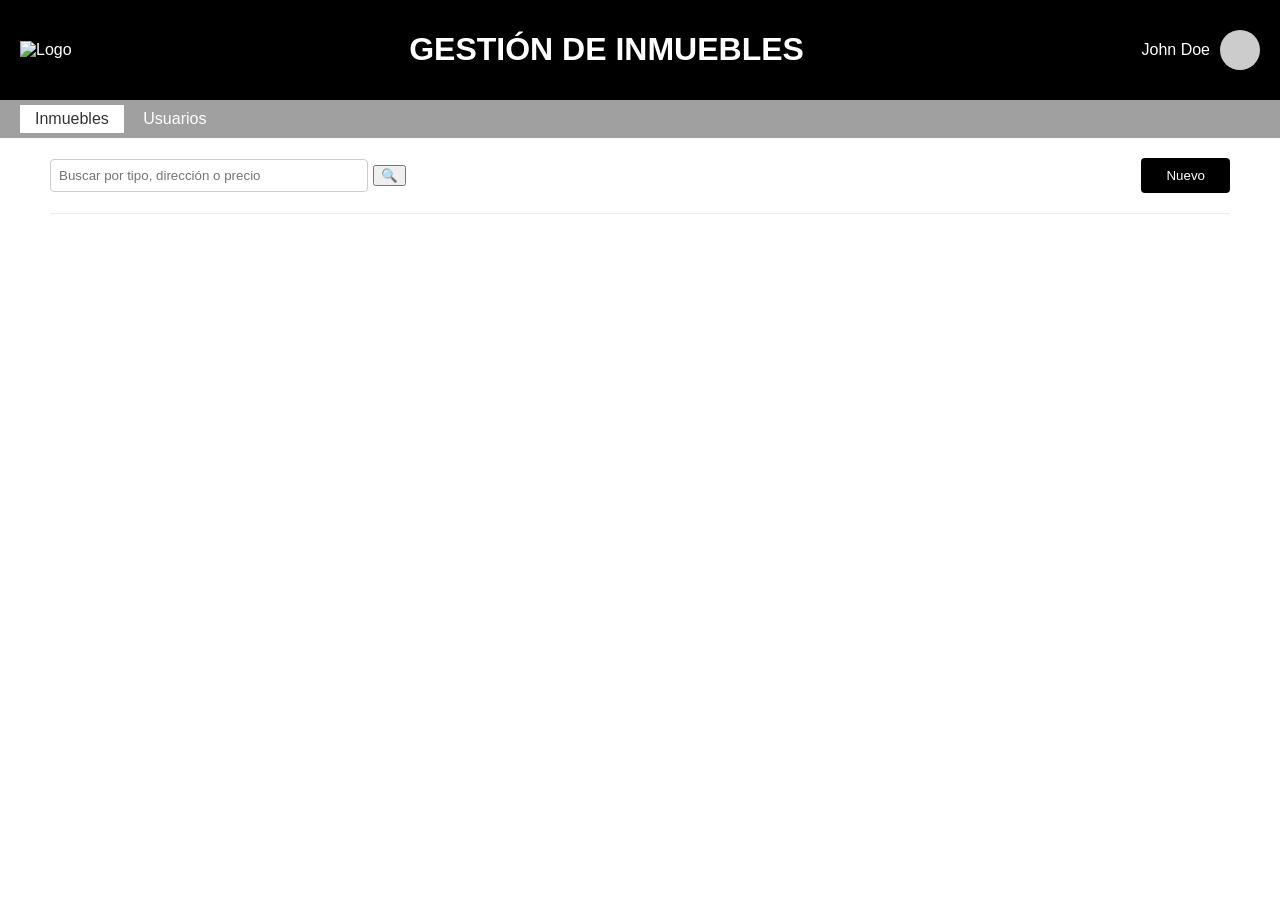
==== index.html @ 50132ee5 "Add files via upload" ====
<!DOCTYPE html>
<html lang="es">
<head>
    <meta charset="UTF-8">
    <title>Acme Inmobiliaria - Gestión Total</title>
    <link rel="stylesheet" href="stylesheet.css">
</head>
<body>
    <header class="main-header">
        <div class="logo"><img src="https://via.placeholder.com/100x40?text=acme" alt="Logo"></div>
        <h1>GESTIÓN DE INMUEBLES</h1>
        <div class="user-profile"><span>John Doe</span><div class="user-avatar"></div></div>
    </header>

    <nav class="tabs">
        <a href="#" class="active">Inmuebles</a>
        <a href="#">Usuarios</a>
    </nav>

    <main class="container">
        <div class="toolbar">
            <div class="search-box">
                <input type="text" placeholder="Buscar por tipo, dirección o precio">
                <button class="btn-search">🔍</button>
            </div>
            <button class="btn-new">Nuevo</button>
        </div>
        
        <section class="property-list"></section>
    </main>

    <modal-formulario></modal-formulario>
    <modal-confirmacion></modal-confirmacion>
    <modal-detalle></modal-detalle>

    <script src="app.js"></script>
</body>
</html>
---- stylesheet.css ----
/* Configuración General */
body {
    font-family: Arial, sans-serif;
    margin: 0;
    background-color: #ffffff;
}

/* Header */
.main-header {
    background-color: #000;
    color: white;
    display: flex;
    justify-content: space-between;
    align-items: center;
    padding: 10px 20px;
}

.user-profile {
    display: flex;
    align-items: center;
    gap: 10px;
}

.user-info {
    text-align: right;
}

.user-info a {
    color: #ccc;
    font-size: 12px;
    display: block;
}

.user-avatar {
    width: 40px;
    height: 40px;
    background-color: #ccc;
    border-radius: 50%;
}

/* Tabs */
.tabs {
    background-color: #a0a0a0;
    padding: 5px 20px;
}

.tabs a {
    text-decoration: none;
    color: white;
    padding: 5px 15px;
    display: inline-block;
}

.tabs a.active {
    background-color: #ffffff;
    color: #333;
}

/* Contenedor Principal */
.container {
    padding: 20px 50px;
}

/* Barra de herramientas */
.toolbar {
    display: flex;
    justify-content: space-between;
    margin-bottom: 20px;
}

.search-box {
    display: flex;
    align-items: center;
    gap: 5px;
}

.search-box input {
    padding: 5px;
    width: 250px;
    border: 1px solid #ccc;
}

.btn-new {
    background-color: #000;
    color: white;
    padding: 8px 25px;
    border: none;
    cursor: pointer;
    border-radius: 4px;
}

/* Lista de Propiedades */
.property-list {
    border-top: 1px solid #eee;
}

.property-item {
    display: grid;
    grid-template-columns: 120px 1fr 1fr 1fr 120px;
    align-items: center;
    padding: 15px 0;
    border-bottom: 1px solid #eee;
}

.property-img {
    width: 100px;
    height: 60px;
    object-fit: cover;
}

.property-price {
    font-weight: bold;
}

.property-actions a {
    font-size: 13px;
    color: #666;
    margin-right: 10px;
    text-decoration: none;
}

/* Paginación */
.pagination {
    display: flex;
    justify-content: center;
    align-items: center;
    gap: 15px;
    margin-top: 30px;
}

.page-num {
    cursor: pointer;
    color: #333;
}

.page-num.active {
    background-color: #f0f0f0;
    padding: 5px 10px;
    border-radius: 50%;
    font-weight: bold;
}

.arrow {
    background: none;
    border: none;
    font-size: 20px;
    cursor: pointer;
}

/* Contenedor del Formulario (Card) */
.form-card {
    border: 1px solid #ccc;
    border-radius: 4px;
    padding: 30px;
    max-width: 900px;
    margin: 20px auto;
    position: relative;
    background: #fff;
}

.form-header {
    display: flex;
    justify-content: space-between;
    align-items: center;
    margin-bottom: 20px;
}

.form-header h2 {
    margin: 0;
    font-size: 1.2rem;
}

.btn-close {
    background: #000;
    color: white;
    border: none;
    border-radius: 50%;
    width: 25px;
    height: 25px;
    cursor: pointer;
    font-weight: bold;
}

/* Cuerpo del Formulario */
.form-body {
    display: flex;
    gap: 30px;
}

.form-image {
    flex: 1;
}

.form-image img {
    width: 100%;
    height: 100%;
    object-fit: cover;
    border-radius: 4px;
}

/* Grid de los inputs */
.form-fields {
    flex: 2;
    display: grid;
    grid-template-columns: 1fr 1fr; /* Dos columnas iguales */
    gap: 15px;
}

.input-group {
    display: flex;
    flex-direction: column;
}

.input-group label {
    font-size: 12px;
    color: #888;
    margin-bottom: 5px;
}

.input-group input, 
.input-group select {
    padding: 8px;
    border: 1px solid #ccc;
    border-radius: 4px;
}

.full-width {
    grid-column: span 1; /* Se mantiene en su columna */
}

/* Checkbox alignment */
.checkbox-group {
    display: flex;
    align-items: center;
    gap: 10px;
    grid-column: span 1;
    font-size: 13px;
    color: #666;
}

/* Botón Guardar */
.form-actions {
    grid-column: span 2;
    display: flex;
    justify-content: center;
    margin-top: 10px;
}

.btn-save {
    background-color: #000;
    color: white;
    padding: 10px 40px;
    border: none;
    border-radius: 4px;
    cursor: pointer;
    font-size: 14px;
}

.btn-save:hover {
    background-color: #333;
}


.modal-overlay {
    position: fixed;
    top: 0;
    left: 0;
    width: 100%;
    height: 100%;
    background: rgba(0,0,0,0.6); /* Fondo oscurecido */
    display: flex;
    justify-content: center;
    align-items: center;
    z-index: 1000;
}

/* Ajuste para que el componente se vea como una fila */
propiedad-item {
    display: block;
    width: 100%;
}

.property-item {
    /* Mantener el grid que ya definimos */
    border-bottom: 1px solid #eee;
    padding: 15px 0;
}

/* ... (Se mantiene todo tu CSS previo) ... */

/* Ajuste para botones dentro de Web Components */
.btn-action {
    background: none;
    border: none;
    color: #666;
    text-decoration: underline;
    cursor: pointer;
    font-size: 13px;
    margin-right: 10px;
}

.btn-action:hover {
    color: #000;
}

inmueble-item {
    display: block;
    width: 100%;
}

/* Asegurar que el modal ocupe toda la pantalla */
.modal-overlay {
    position: fixed;
    top: 0; left: 0;
    width: 100vw; height: 100vh;
    background: rgba(0,0,0,0.7);
    z-index: 2000;
    display: flex;
    justify-content: center;
    align-items: center;
}
/* Mini modal para confirmación */
.confirm-mini {
    max-width: 400px;
    text-align: center;
    padding: 40px;
}

.btn-close-text {
    background: none;
    border: none;
    text-decoration: underline;
    cursor: pointer;
    margin-left: 15px;
}

.detail-grid {
    display: flex;
    gap: 20px;
}

.info-text p {
    margin: 8px 0;
    border-bottom: 1px solid #f0f0f0;
    padding-bottom: 4px;
}


.hidden-item {
    display: none !important;
}


.search-box input:focus {
    outline: none;
    border-color: #000;
    box-shadow: 0 0 5px rgba(0,0,0,0.1);
}

/* Configuración Base */
body { font-family: Arial, sans-serif; margin: 0; background-color: #ffffff; }

.main-header {
    background-color: #000; color: white;
    display: flex; justify-content: space-between; align-items: center;
    padding: 10px 20px;
}

.tabs { background-color: #a0a0a0; padding: 5px 20px; }
.tabs a { text-decoration: none; color: white; padding: 5px 15px; display: inline-block; }
.tabs a.active { background-color: #ffffff; color: #333; }

.container { padding: 20px 50px; }
.toolbar { display: flex; justify-content: space-between; margin-bottom: 20px; }

/* Buscador */
.search-box input { padding: 8px; width: 300px; border: 1px solid #ccc; border-radius: 4px; }

.btn-new, .btn-save, .btn-si {
    background-color: #000; color: white; padding: 10px 25px;
    border: none; cursor: pointer; border-radius: 4px;
}

/* Modales */
.modal-overlay {
    position: fixed; top: 0; left: 0; width: 100vw; height: 100vh;
    background: rgba(0,0,0,0.7); z-index: 2000;
    display: flex; justify-content: center; align-items: center;
}

.form-card {
    background: white; padding: 30px; border-radius: 4px;
    width: 90%; max-width: 900px; position: relative;
}

.form-header { display: flex; justify-content: space-between; margin-bottom: 20px; }

.form-body { display: flex; gap: 20px; }
.form-fields { flex: 2; display: grid; grid-template-columns: 1fr 1fr; gap: 10px; }
.full-width { grid-column: span 2; }
.input-group { display: flex; flex-direction: column; }
.input-group label { font-size: 11px; color: #888; }
.input-group input, .input-group select { padding: 6px; border: 1px solid #ccc; }

/* Tabla/Lista */
.property-item {
    display: grid; grid-template-columns: 120px 1fr 1fr 1fr 150px;
    align-items: center; padding: 10px 0; border-bottom: 1px solid #eee;
}
.property-img { width: 100px; height: 60px; object-fit: cover; }
.btn-action { 
    background: none; border: none; color: #666; 
    text-decoration: underline; cursor: pointer; margin-right: 10px; 
}

/* Modal Detalle Específico */
.detail-grid { display: flex; }
.btn-close-text { background: none; border: none; text-decoration: underline; cursor: pointer; }
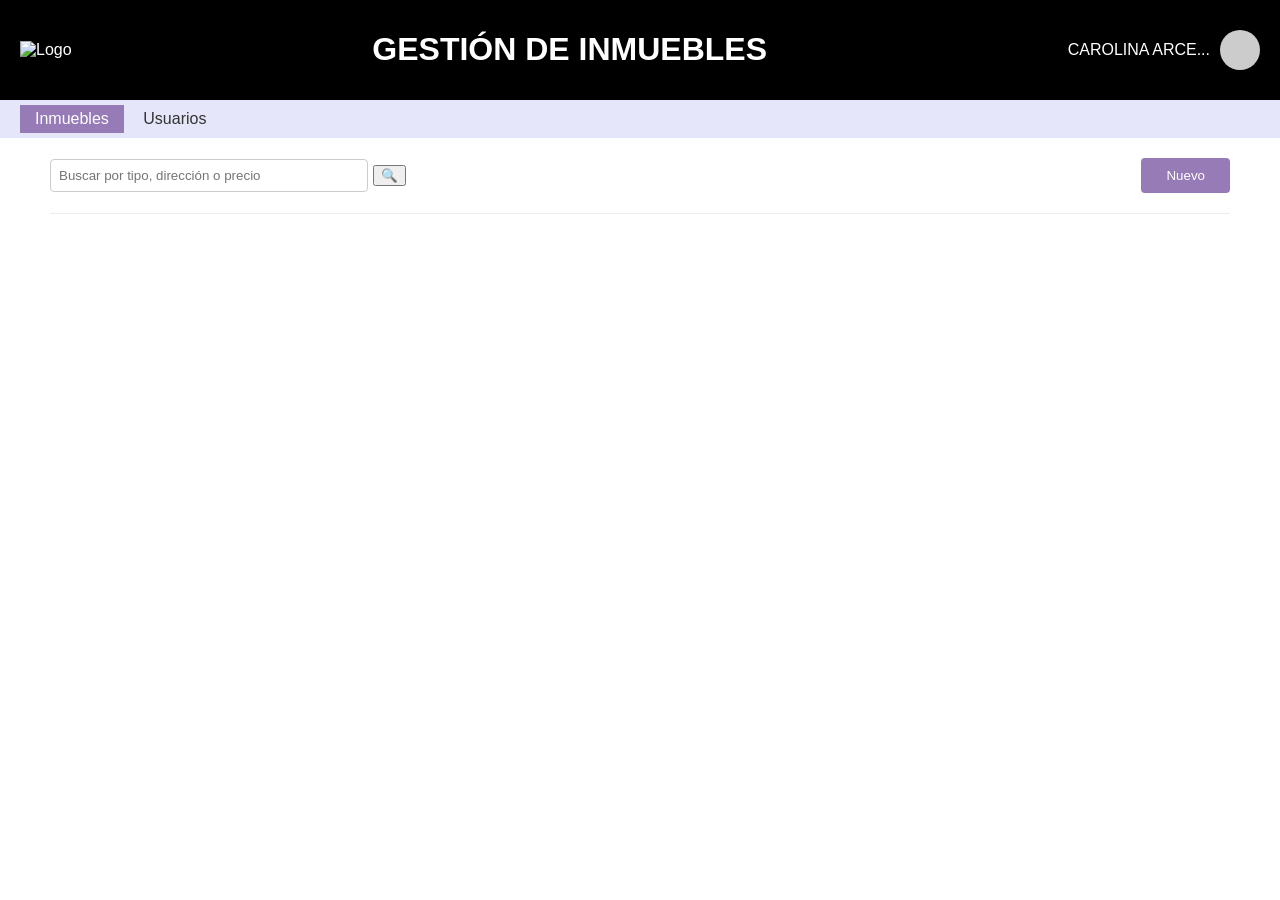
==== commit 3b433bac: "Inicial" ====
--- a/index.html
+++ b/index.html
@@ -2,6 +2,7 @@
 <html lang="es">
 <head>
     <meta charset="UTF-8">
+    <meta name="viewport" content="width=device-width, initial-scale=1.0">
     <title>Acme Inmobiliaria - Gestión Total</title>
     <link rel="stylesheet" href="stylesheet.css">
 </head>
@@ -9,7 +10,7 @@
     <header class="main-header">
         <div class="logo"><img src="https://via.placeholder.com/100x40?text=acme" alt="Logo"></div>
         <h1>GESTIÓN DE INMUEBLES</h1>
-        <div class="user-profile"><span>John Doe</span><div class="user-avatar"></div></div>
+        <div class="user-profile" id="btnPerfil"><span>CAROLINA ARCE...</span><div class="user-avatar"></div></div>
     </header>
 
     <nav class="tabs">
@@ -32,6 +33,7 @@
     <modal-formulario></modal-formulario>
     <modal-confirmacion></modal-confirmacion>
     <modal-detalle></modal-detalle>
+    <modal-perfil></modal-perfil>
 
     <script src="app.js"></script>
 </body>
--- a/stylesheet.css
+++ b/stylesheet.css
@@ -1,11 +1,11 @@
-/* Configuración General */
+
 body {
     font-family: Arial, sans-serif;
     margin: 0;
     background-color: #ffffff;
 }
 
-/* Header */
+
 .main-header {
     background-color: #000;
     color: white;
@@ -19,6 +19,12 @@
     display: flex;
     align-items: center;
     gap: 10px;
+    cursor: pointer;
+    transition: opacity 0.2s ease;
+}
+
+.user-profile:hover {
+    opacity: 0.8;
 }
 
 .user-info {
@@ -38,30 +44,30 @@
     border-radius: 50%;
 }
 
-/* Tabs */
+
 .tabs {
-    background-color: #a0a0a0;
+    background-color: #e6e6fa; 
     padding: 5px 20px;
 }
 
 .tabs a {
     text-decoration: none;
-    color: white;
+    color: #333;
     padding: 5px 15px;
     display: inline-block;
 }
 
 .tabs a.active {
-    background-color: #ffffff;
-    color: #333;
-}
-
-/* Contenedor Principal */
+    background-color: #967bb6; 
+    color: white;
+}
+
+
 .container {
     padding: 20px 50px;
 }
 
-/* Barra de herramientas */
+
 .toolbar {
     display: flex;
     justify-content: space-between;
@@ -81,7 +87,7 @@
 }
 
 .btn-new {
-    background-color: #000;
+    background-color: #967bb6;
     color: white;
     padding: 8px 25px;
     border: none;
@@ -89,7 +95,11 @@
     border-radius: 4px;
 }
 
-/* Lista de Propiedades */
+.btn-new:hover {
+    background-color: #000;
+}
+
+
 .property-list {
     border-top: 1px solid #eee;
 }
@@ -119,7 +129,7 @@
     text-decoration: none;
 }
 
-/* Paginación */
+
 .pagination {
     display: flex;
     justify-content: center;
@@ -134,7 +144,7 @@
 }
 
 .page-num.active {
-    background-color: #f0f0f0;
+    background-color: #e6e6fa;
     padding: 5px 10px;
     border-radius: 50%;
     font-weight: bold;
@@ -147,7 +157,7 @@
     cursor: pointer;
 }
 
-/* Contenedor del Formulario (Card) */
+
 .form-card {
     border: 1px solid #ccc;
     border-radius: 4px;
@@ -171,7 +181,7 @@
 }
 
 .btn-close {
-    background: #000;
+    background: #967bb6;
     color: white;
     border: none;
     border-radius: 50%;
@@ -181,7 +191,11 @@
     font-weight: bold;
 }
 
-/* Cuerpo del Formulario */
+.btn-close:hover {
+    background: #000;
+}
+
+
 .form-body {
     display: flex;
     gap: 30px;
@@ -198,11 +212,11 @@
     border-radius: 4px;
 }
 
-/* Grid de los inputs */
+
 .form-fields {
     flex: 2;
     display: grid;
-    grid-template-columns: 1fr 1fr; /* Dos columnas iguales */
+    grid-template-columns: 1fr 1fr; 
     gap: 15px;
 }
 
@@ -225,10 +239,10 @@
 }
 
 .full-width {
-    grid-column: span 1; /* Se mantiene en su columna */
-}
-
-/* Checkbox alignment */
+    grid-column: span 1; 
+}
+
+
 .checkbox-group {
     display: flex;
     align-items: center;
@@ -238,7 +252,7 @@
     color: #666;
 }
 
-/* Botón Guardar */
+
 .form-actions {
     grid-column: span 2;
     display: flex;
@@ -247,7 +261,7 @@
 }
 
 .btn-save {
-    background-color: #000;
+    background-color: #967bb6;
     color: white;
     padding: 10px 40px;
     border: none;
@@ -257,7 +271,7 @@
 }
 
 .btn-save:hover {
-    background-color: #333;
+    background-color: #000;
 }
 
 
@@ -267,28 +281,24 @@
     left: 0;
     width: 100%;
     height: 100%;
-    background: rgba(0,0,0,0.6); /* Fondo oscurecido */
+    background: rgba(0,0,0,0.6); 
     display: flex;
     justify-content: center;
     align-items: center;
     z-index: 1000;
 }
 
-/* Ajuste para que el componente se vea como una fila */
 propiedad-item {
     display: block;
     width: 100%;
 }
 
 .property-item {
-    /* Mantener el grid que ya definimos */
+ 
     border-bottom: 1px solid #eee;
     padding: 15px 0;
 }
 
-/* ... (Se mantiene todo tu CSS previo) ... */
-
-/* Ajuste para botones dentro de Web Components */
 .btn-action {
     background: none;
     border: none;
@@ -300,7 +310,7 @@
 }
 
 .btn-action:hover {
-    color: #000;
+    color: #967bb6;
 }
 
 inmueble-item {
@@ -308,7 +318,7 @@
     width: 100%;
 }
 
-/* Asegurar que el modal ocupe toda la pantalla */
+
 .modal-overlay {
     position: fixed;
     top: 0; left: 0;
@@ -319,7 +329,7 @@
     justify-content: center;
     align-items: center;
 }
-/* Mini modal para confirmación */
+
 .confirm-mini {
     max-width: 400px;
     text-align: center;
@@ -353,11 +363,11 @@
 
 .search-box input:focus {
     outline: none;
-    border-color: #000;
-    box-shadow: 0 0 5px rgba(0,0,0,0.1);
-}
-
-/* Configuración Base */
+    border-color: #967bb6;
+    box-shadow: 0 0 5px rgba(150, 123, 182, 0.4);
+}
+
+
 body { font-family: Arial, sans-serif; margin: 0; background-color: #ffffff; }
 
 .main-header {
@@ -366,22 +376,23 @@
     padding: 10px 20px;
 }
 
-.tabs { background-color: #a0a0a0; padding: 5px 20px; }
-.tabs a { text-decoration: none; color: white; padding: 5px 15px; display: inline-block; }
-.tabs a.active { background-color: #ffffff; color: #333; }
+.tabs { background-color: #e6e6fa; padding: 5px 20px; }
+.tabs a { text-decoration: none; color: #333; padding: 5px 15px; display: inline-block; }
+.tabs a.active { background-color: #967bb6; color: white; }
 
 .container { padding: 20px 50px; }
 .toolbar { display: flex; justify-content: space-between; margin-bottom: 20px; }
 
-/* Buscador */
+
 .search-box input { padding: 8px; width: 300px; border: 1px solid #ccc; border-radius: 4px; }
 
 .btn-new, .btn-save, .btn-si {
-    background-color: #000; color: white; padding: 10px 25px;
+    background-color: #967bb6; color: white; padding: 10px 25px;
     border: none; cursor: pointer; border-radius: 4px;
 }
-
-/* Modales */
+.btn-new:hover, .btn-save:hover, .btn-si:hover { background-color: #000; }
+
+
 .modal-overlay {
     position: fixed; top: 0; left: 0; width: 100vw; height: 100vh;
     background: rgba(0,0,0,0.7); z-index: 2000;
@@ -402,7 +413,7 @@
 .input-group label { font-size: 11px; color: #888; }
 .input-group input, .input-group select { padding: 6px; border: 1px solid #ccc; }
 
-/* Tabla/Lista */
+
 .property-item {
     display: grid; grid-template-columns: 120px 1fr 1fr 1fr 150px;
     align-items: center; padding: 10px 0; border-bottom: 1px solid #eee;
@@ -412,7 +423,8 @@
     background: none; border: none; color: #666; 
     text-decoration: underline; cursor: pointer; margin-right: 10px; 
 }
-
-/* Modal Detalle Específico */
+.btn-action:hover { color: #967bb6; }
+
+
 .detail-grid { display: flex; }
 .btn-close-text { background: none; border: none; text-decoration: underline; cursor: pointer; }
